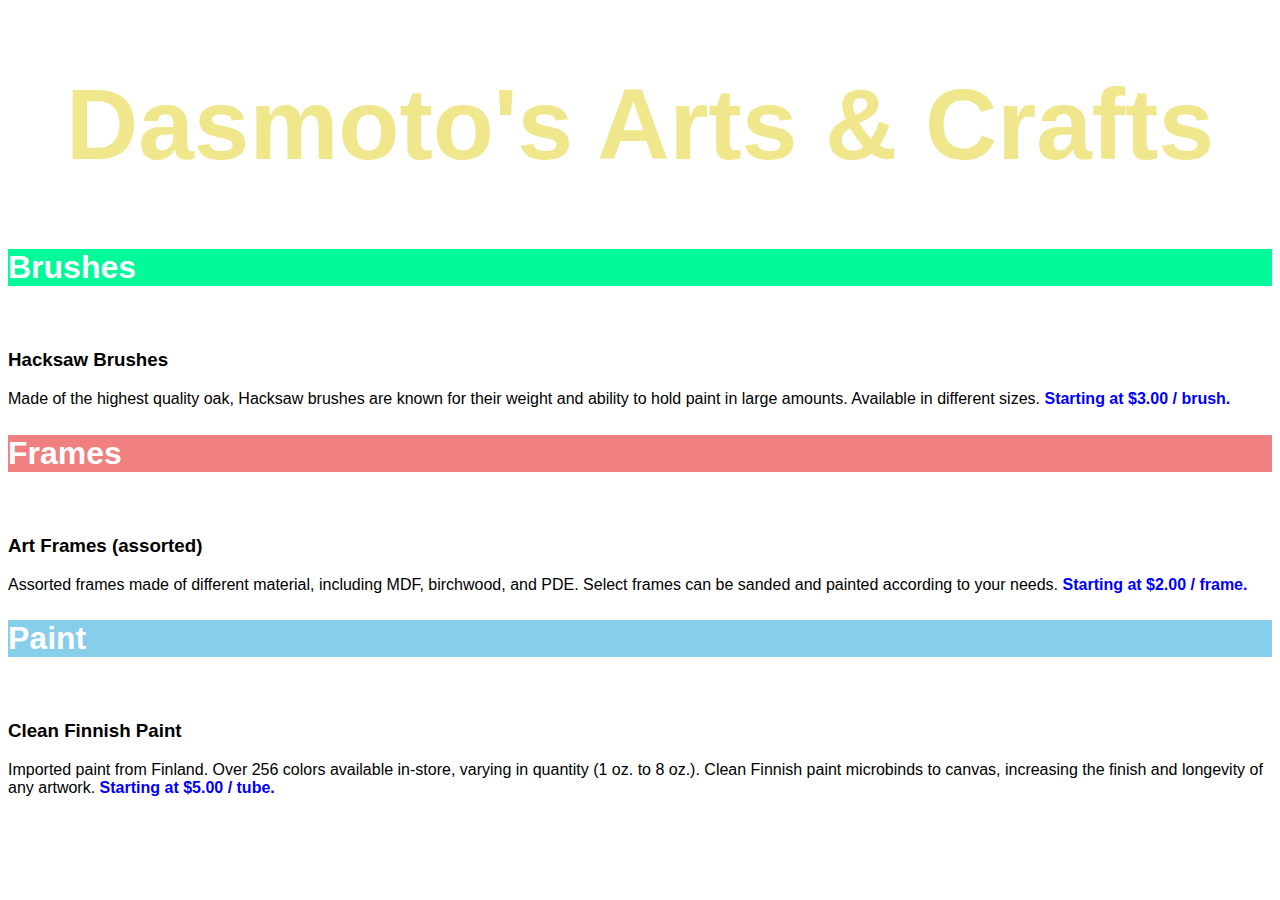
==== index.html @ f0940aa7 "Directory change" ====
<!DOCTYPE html>
<html>
  <head>
    <meta charset="utf-8">
    <title>Dasmoto's Arts & Crafts</title>
    <link type="text/css" rel="stylesheet" href="./resources/css/index.css">
  </head>
  <body>
    
    <div class="">
      <h1>Dasmoto's Arts & Crafts</h1>
    </div>

    <div class="brushes">
      <h2 id="brush">Brushes</h2>
      <img src="https://s3.amazonaws.com/codecademy-content/courses/freelance-1/unit-2/hacksaw.jpeg" alt="">
      <h3>Hacksaw Brushes</h3>
      <p>Made of the highest quality oak, Hacksaw brushes are known for their weight and ability to hold paint in large amounts. Available in different sizes. <span class="price">Starting at $3.00 / brush.</span></p>
    </div>

    <div class="frames">
      <h2 id="frame">Frames</h2>
      <img src="https://s3.amazonaws.com/codecademy-content/courses/freelance-1/unit-2/frames.jpeg" alt="">
      <h3>Art Frames (assorted)</h3>
      <p>Assorted frames made of different material, including MDF, birchwood, and PDE. Select frames can be sanded and painted according to your needs. <span class="price">Starting at $2.00 / frame.</span></p>
    </div>

    <div class="paint">
      <h2 id="paint">Paint</h2>
      <img src="https://s3.amazonaws.com/codecademy-content/courses/freelance-1/unit-2/finnish.jpeg" alt="">
      <h3>Clean Finnish Paint</h3>
      <p>Imported paint from Finland. Over 256 colors available in-store, varying in quantity (1 oz. to 8 oz.). Clean Finnish paint microbinds to canvas, increasing the finish and longevity of any artwork. <span class="price">Starting at $5.00 / tube.</span></p>
    </div>

  </body>
</html>
---- resources/css/index.css ----
body {
    font-family: Helvetica;
}

h1 {
    background-image: url(https://s3.amazonaws.com/codecademy-content/courses/freelance-1/unit-2/pattern.jpeg);
    font-size: 100px;
    font-weight: bold;
    color: khaki;
    text-align: center;
}

h2 {
    font-size: 32px;
    font-weight: bold;
    color: white;
}

#brush {
    background-color: mediumspringgreen;
}

#frame {
    background-color: lightcoral;
}

#paint {
    background-color: skyblue;
}

.price {
    font-weight: bold;
    color: blue;
}
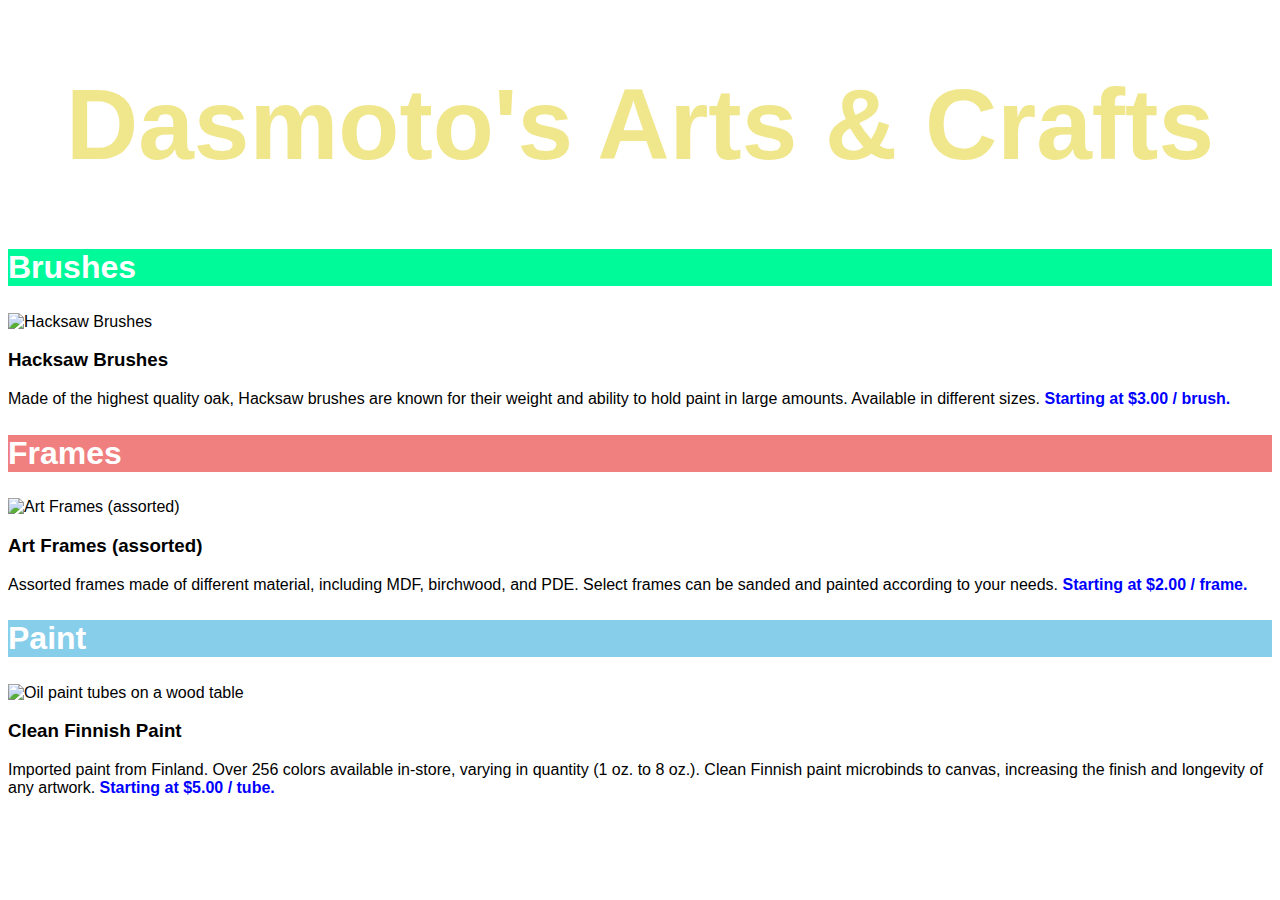
==== commit d201a696: "Image alt attributes issue fix" ====
--- a/index.html
+++ b/index.html
@@ -6,28 +6,28 @@
     <link type="text/css" rel="stylesheet" href="./resources/css/index.css">
   </head>
   <body>
-    
-    <div class="">
+
+    <div class="hero">
       <h1>Dasmoto's Arts & Crafts</h1>
     </div>
 
-    <div class="brushes">
+    <div class="product">
       <h2 id="brush">Brushes</h2>
-      <img src="https://s3.amazonaws.com/codecademy-content/courses/freelance-1/unit-2/hacksaw.jpeg" alt="">
+      <img src="./resources/images/hacksaw.jpeg" alt="Hacksaw Brushes">
       <h3>Hacksaw Brushes</h3>
       <p>Made of the highest quality oak, Hacksaw brushes are known for their weight and ability to hold paint in large amounts. Available in different sizes. <span class="price">Starting at $3.00 / brush.</span></p>
     </div>
 
-    <div class="frames">
+    <div class="product">
       <h2 id="frame">Frames</h2>
-      <img src="https://s3.amazonaws.com/codecademy-content/courses/freelance-1/unit-2/frames.jpeg" alt="">
+      <img src="./resources/images/frames.jpeg" alt="Art Frames (assorted)">
       <h3>Art Frames (assorted)</h3>
       <p>Assorted frames made of different material, including MDF, birchwood, and PDE. Select frames can be sanded and painted according to your needs. <span class="price">Starting at $2.00 / frame.</span></p>
     </div>
 
-    <div class="paint">
+    <div class="product">
       <h2 id="paint">Paint</h2>
-      <img src="https://s3.amazonaws.com/codecademy-content/courses/freelance-1/unit-2/finnish.jpeg" alt="">
+      <img src="./resources/images/finnish.jpeg" alt="Oil paint tubes on a wood table">
       <h3>Clean Finnish Paint</h3>
       <p>Imported paint from Finland. Over 256 colors available in-store, varying in quantity (1 oz. to 8 oz.). Clean Finnish paint microbinds to canvas, increasing the finish and longevity of any artwork. <span class="price">Starting at $5.00 / tube.</span></p>
     </div>
